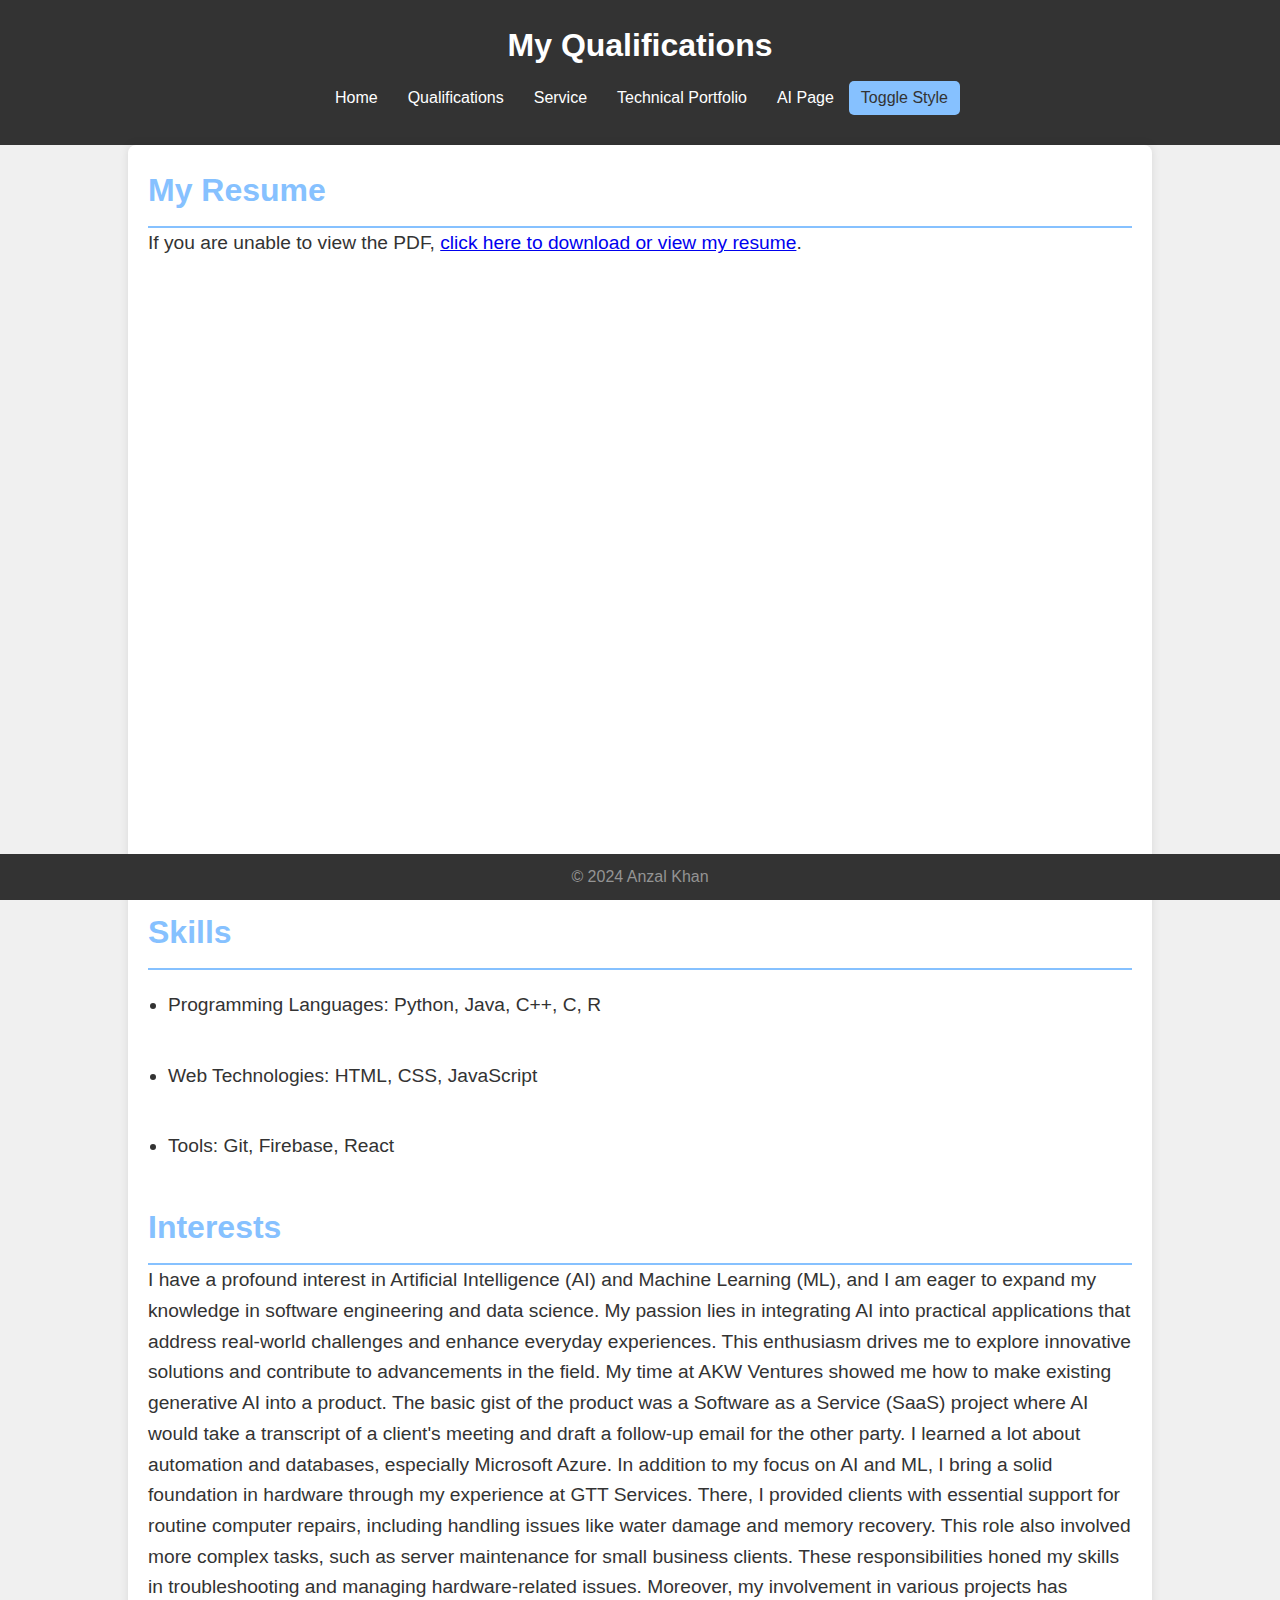
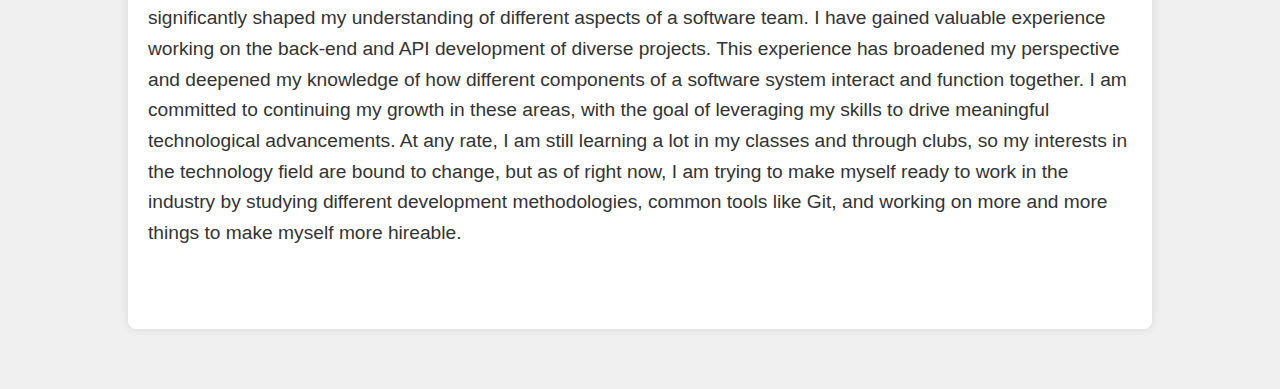
==== public_html/qualifications.html @ 341900b5 "FINAL Iteration" ====
<!DOCTYPE html>
<html lang="en">
<head>
    <meta charset="UTF-8">
    <meta name="viewport" content="width=device-width, initial-scale=1.0">
    <title>My Qualifications</title>
    <!-- Add an ID to the stylesheet link -->
    <link id="mainStyleSheet" rel="stylesheet" href="styles.css">
</head>
<body>
    <header>
        <h1>My Qualifications</h1>
        <nav>
            <ul>
                <li><a href="index.html">Home</a></li>
                <li><a href="qualifications.html" class="active">Qualifications</a></li>
                <li><a href="service.html">Service</a></li>
                <li><a href="portfolio.html">Technical Portfolio</a></li>
                <li><a href="ai-page.html">AI Page</a></li>
            </ul>
            <button onclick="toggleStyleSheet()" type="button">Toggle Style</button>
        </nav>
    </header>
   
    <main>
        <div class="container">
            <!-- Resume Section -->
            <section id="resume">
                <h2>My Resume</h2>
                <p>If you are unable to view the PDF, <a href="pictures/AK_Resume_8-31.pdf" target="_blank">click here to download or view my resume</a>.</p>
                <iframe src="https://drive.google.com/file/d/1Tyx-BK_4CZPZHOigI7-x6ivqYNTlQcC9/preview" width="100%" height="600px"></iframe>
            </section>

            <!-- Skills Section -->
            <section id="skills">
                <h2>Skills</h2>
                <ul>
                    <li>Programming Languages: Python, Java, C++, C, R</li>
                    <li>Web Technologies: HTML, CSS, JavaScript</li>
                    <li>Tools: Git, Firebase, React</li>
                    <!-- Add more skills as needed -->
                </ul>
                <h2>Interests</h2>
                <p class="highlighted-interest">
                    I have a profound interest in Artificial Intelligence (AI) and Machine Learning (ML), and I am eager to expand my knowledge in software engineering and data science. My passion lies in integrating AI into practical applications that address real-world challenges and enhance everyday experiences. This enthusiasm drives me to explore innovative solutions and contribute to advancements in the field.

                    My time at AKW Ventures showed me how to make existing generative AI into a product. The basic gist of the product was a Software as a Service (SaaS) project where AI would take a transcript of a client's meeting and draft a follow-up email for the other party. I learned a lot about automation and databases, especially Microsoft Azure.

                    In addition to my focus on AI and ML, I bring a solid foundation in hardware through my experience at GTT Services. There, I provided clients with essential support for routine computer repairs, including handling issues like water damage and memory recovery. This role also involved more complex tasks, such as server maintenance for small business clients. These responsibilities honed my skills in troubleshooting and managing hardware-related issues.

                    Moreover, my involvement in various projects has significantly shaped my understanding of different aspects of a software team. I have gained valuable experience working on the back-end and API development of diverse projects. This experience has broadened my perspective and deepened my knowledge of how different components of a software system interact and function together. I am committed to continuing my growth in these areas, with the goal of leveraging my skills to drive meaningful technological advancements.
                    
                    At any rate, I am still learning a lot in my classes and through clubs, so my interests in the technology field are bound to change, but as of right now, I am trying to make myself ready to work in the industry by studying different development methodologies, common tools like Git, and working on more and more things to make myself more hireable.


</p>
            </section>
        </div>
    </main>
    <footer>
        <p>&copy; 2024 Anzal Khan</p>
    </footer>

    <!-- <script>
        function toggleStyleSheet() {
            // Get the current stylesheet element
            var currelement = document.getElementById("mainStyleSheet");

            // Check the current stylesheet file name
            var currstyle = currelement.getAttribute("href");

            // Determine the new stylesheet file name
            var newstyle = currstyle === "styles.css" ? "new-styles.css" : "styles.css";

            // Replace stylesheet with new stylesheet
            currelement.setAttribute("href", newstyle);

            // Save the new stylesheet name to localStorage for persistence
            localStorage.setItem("stylesheet", newstyle);
        }

        window.onload = function() {
            // Get the saved stylesheet name from localStorage
            var savedstyle = localStorage.getItem("stylesheet");

            // Get the HTML style element by ID
            var elem = document.getElementById("mainStyleSheet");

            // Replace href attribute of HTML element if saved style exists
            if (savedstyle) {
                elem.setAttribute("href", savedstyle);
            }
        };
    </script> -->
    <script src="functions.js"></script>
</body>
</html>
---- public_html/styles.css ----
/* Reset some default styles */
* {
    margin: 0;
    padding: 0;
    box-sizing: border-box;
}

/* Button Styles */
button {
    background-color: #86c1ff;
    color: #333;
    border: none;
    padding: 8px 12px;
    border-radius: 5px;
    cursor: pointer;
    width: auto; /* Adjust width if needed */
    text-align: center;
    font-size: 1em; /* Adjust font size */
    display: inline-block; /* Ensure it is treated as inline-block */
}

/* Styling the body */
body {
    font-family: 'Calibri', sans-serif;
    line-height: 1.6;
    margin: 0;
    padding: 0;
    background-color: #333;
    color: #333;
}

/* Header */
header {
    background-color: #333;
    color: #fff;
    padding: 20px;
    text-align: center;
}

header h1 {
    margin: 0;
}

/* Navigation Bar */
nav {
    display: flex;
    justify-content: center; /* Center all items in the nav */
    background-color: #333;
    padding: 10px 0; /* Adjust padding as needed */
}

nav ul {
    list-style: none;
    padding: 0;
    display: flex;
    align-items: center; /* Center items vertically */
}

nav ul li {
    margin: 0 15px;
}

nav ul li a {
    color: white;
    text-decoration: none;
}

/* Flexbox for About Me section */
.about-me {
    display: flex;
    align-items: center;
    gap: 20px;
    margin: 20px;
    background-color: rgb(228, 228, 228);
    padding: 20px;
    border-radius: 8px;
}

#quick-links {
    margin-top: 20px;
    text-align: center; /* Center align the section content */
}

#quick-links h2 {
    font-size: 1.5em;
    margin-bottom: 10px;
}

#quick-links .button {
    display: inline-block;
    margin: 5px;
    padding: 10px; /* Add padding around the image */
    border-radius: 5px;
    background-color: #fff; /* Background color for the button */
    box-shadow: 0 0 5px rgba(0,0,0,0.3); /* Add shadow for a clean look */
}

#quick-links .button img {
    width: 100px; /* Adjust size as needed */
    height: 100px; /* Adjust size as needed */
    display: block;
    background-color: transparent;
}

#quick-links .button img:hover {
    opacity: 0.8; /* Change opacity on hover for effect */
}

.about-text {
    flex: 1;
}

#community-involvement h2, #volunteer-experience h2 {
    font-size: 2em;
    color: #86c1ff; /* Light blue color */
    border-bottom: 2px solid #86c1ff; /* Underline effect with light blue */
    padding-bottom: 10px;
    margin-bottom: 20px;
}
#image-gallery {
    margin: 20px;
    background-color: #333; /* Dark background for section */
    padding: 20px;
    border-radius: 8px;
}

#image-gallery h2 {
    font-size: 2em;
    color: #86c1ff; /* Light blue color */
    border-bottom: 2px solid #86c1ff; /* Underline effect with light blue */
    padding-bottom: 10px;
    margin-bottom: 20px;
}

.gallery {
    display: flex;
    flex-wrap: wrap;
    gap: 20px; /* Space between images */
    justify-content: center; /* Center images horizontally */
}

.gallery img {
    width: 100%;
    max-width: 300px; /* Set maximum width */
    height: auto;
    border-radius: 8px;
    box-shadow: 0 4px 8px rgba(0, 0, 0, 0.1); /* Shadow for images */
}

.gallery .wide-image {
    max-width: 700px;
}

/* Profile Picture */
.profile-pic {
    width: 300px;
    height: auto;
    border-radius: 50%;
}

/* General Styles */
body {
    font-family: Calibri, sans-serif;
    line-height: 1.6;
    background-color: #f0f0f0; 
    color: #333;
}

header {
    background-color: #333;
    color: #fff;
    padding: 20px;
    text-align: center;
}

header h1 {
    margin: 0;
}

nav ul {
    list-style: none;
    padding: 0;
    display: flex;
    align-items: center; /* Center items vertically */
}

nav ul li {
    margin: 0 15px;
}

nav ul li a {
    color: white;
    text-decoration: none;
}

/* Container Styles */
.container {
    width: 80%;
    margin: 0 auto;
    padding: 20px;
    background-color: #ffffff; 
    border-radius: 8px;
    box-shadow: 0 0 10px rgba(0, 0, 0, 0.1); 
    margin-bottom: 60px;
}

/* Resume Section */
#resume {
    margin-bottom: 20px;
}

#resume h2 {
    font-size: 2em;
    color: #86c1ff; 
    border-bottom: 2px solid #86c1ff;
    padding-bottom: 10px;
}

#resume p {
    font-size: 1.2em;
    margin-bottom: 20px;
}

#resume iframe {
    width: 100%;
    height: 600px;
    border: none;
    border-radius: 8px;
}


/* Footer */
footer {
    background-color: #333;
    color: rgb(148, 148, 148);
    text-align: center;
    padding: 10px;
    position: fixed;
    width: 100%;
    bottom: 0;
}

/* Project Thumbnails */
.project {
    display: flex;
    align-items: center;
    margin-bottom: 20px;
}

.project img {
    width: 150px;
    height: 150px;
    margin-right: 20px;
    border-radius: 8px;
    background-color: #717171; /* Light gray background color */
    box-shadow: 0 4px 8px rgba(0, 0, 0, 0.1); /* Shadow for images */
}

.project a {
    color: #333;
    text-decoration: underline;
}

/* Prompt Box Style */
.prompt-box {
    background-color: #f0f8ff; /* Light blue background */
    border: 2px solid #86c1ff; /* Light blue border */
    border-radius: 8px; /* Rounded corners */
    padding: 20px; /* Padding inside the box */
    margin: 20px 0; /* Margin around the box */
    font-family: "Courier New", Courier, monospace; /* Monospace font for prompt text */
    color: #333; /* Dark text color */
    box-shadow: 0 4px 8px rgba(0, 0, 0, 0.1); /* Optional: Add shadow for better visibility */
}

.prompt-box h2 {
    font-size: 1.5em; /* Slightly larger heading */
    color: #333; /* Dark text color for heading */
    margin-bottom: 10px; /* Space below the heading */
}

.prompt-box p {
    font-size: 1em; /* Normal font size for text */
    line-height: 1.6; /* Line height for readability */
}



/* Skills Section */
#skills {
    margin-top: 20px;
}

#skills h2 {
    font-size: 2em; 
    color: #86c1ff; 
    border-bottom: 2px solid #86c1ff; 
    padding-bottom: 10px;
}

#skills ul {
    list-style-type: disc;
    margin: 20px 0;
    padding-left: 20px;
    font-size: 1.2em; 
}

#skills li {
    margin-bottom: 40px;
}

/* Interests Section */
#skills p.highlighted-interest {
    font-size: 1.2em; /* Larger font size */
    margin-bottom: 60px; /* Bigger margin from the bottom of the screen */
    color: #333; /* Text color to match the overall theme */
}



/* Responsive Design */
@media (max-width: 768px) {
    .about-me {
        flex-direction: column;
        text-align: center;
    }

    .profile-pic {
        margin-bottom: 20px;
    }
}
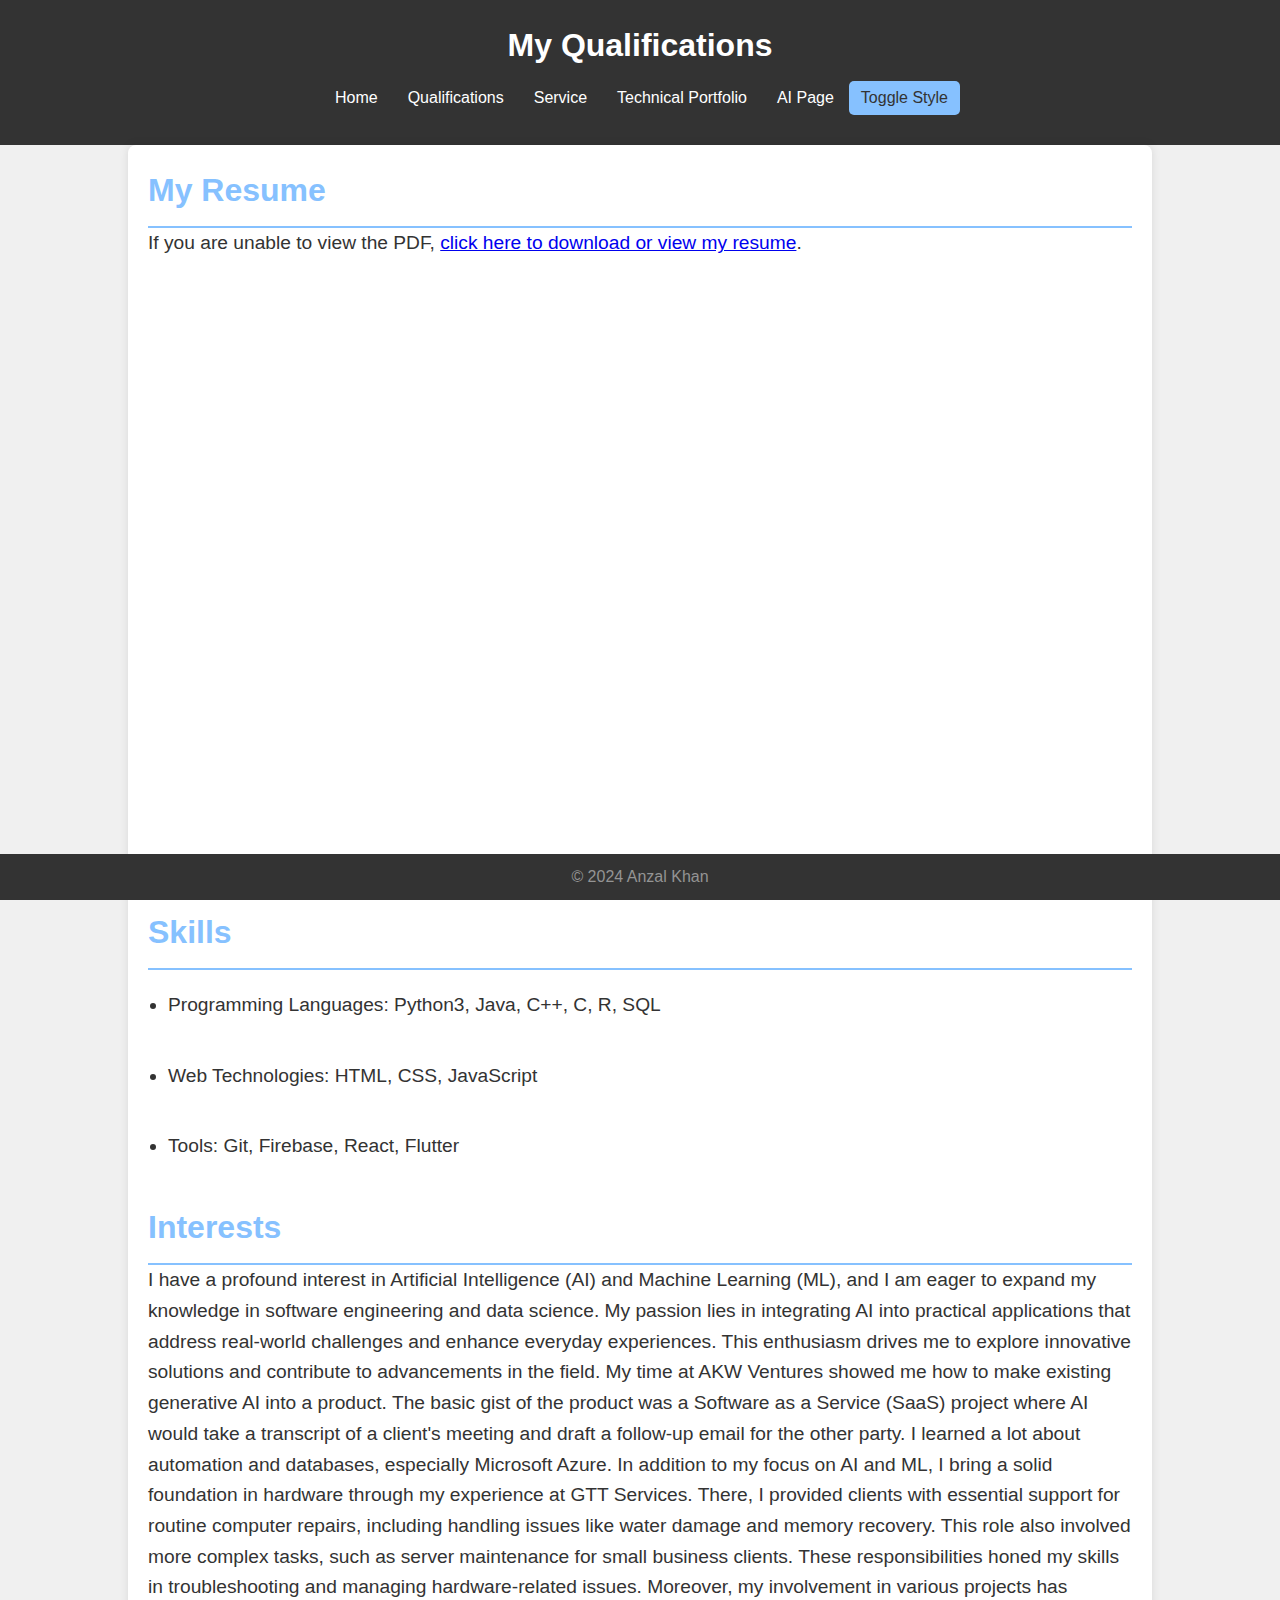
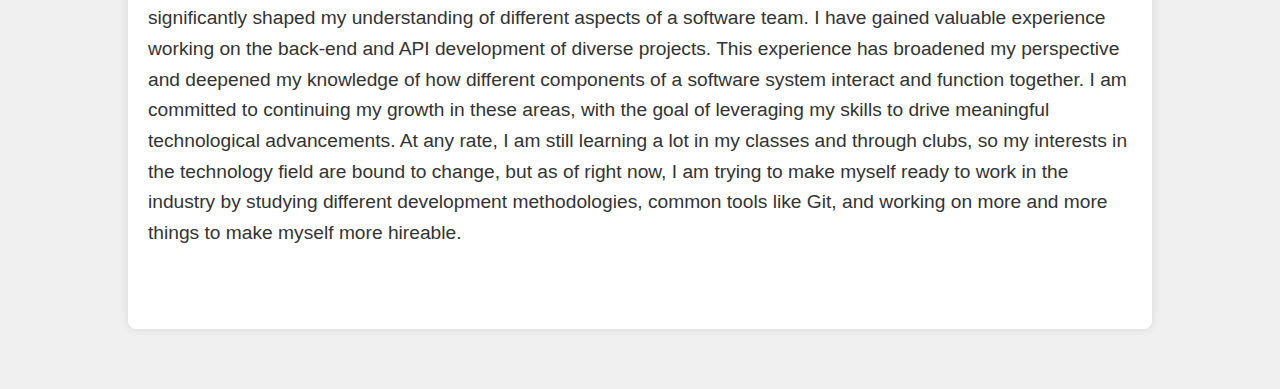
==== commit 23b956f0: "fixed quals" ====
--- a/public_html/qualifications.html
+++ b/public_html/qualifications.html
@@ -27,17 +27,17 @@
             <!-- Resume Section -->
             <section id="resume">
                 <h2>My Resume</h2>
-                <p>If you are unable to view the PDF, <a href="pictures/AK_Resume_8-31.pdf" target="_blank">click here to download or view my resume</a>.</p>
-                <iframe src="https://drive.google.com/file/d/1Tyx-BK_4CZPZHOigI7-x6ivqYNTlQcC9/preview" width="100%" height="600px"></iframe>
+                <p>If you are unable to view the PDF, <a href="pictures/AKResume1031.pdf" target="_blank">click here to download or view my resume</a>.</p>
+                <iframe src="https://drive.google.com/file/d/1N3AdTp0xN9JFAhUQJvg9E5XeWcpieEHN/preview" width="100%" height="600px"></iframe>
             </section>
 
             <!-- Skills Section -->
             <section id="skills">
                 <h2>Skills</h2>
                 <ul>
-                    <li>Programming Languages: Python, Java, C++, C, R</li>
+                    <li>Programming Languages: Python3, Java, C++, C, R, SQL</li>
                     <li>Web Technologies: HTML, CSS, JavaScript</li>
-                    <li>Tools: Git, Firebase, React</li>
+                    <li>Tools: Git, Firebase, React, Flutter</li>
                     <!-- Add more skills as needed -->
                 </ul>
                 <h2>Interests</h2>
